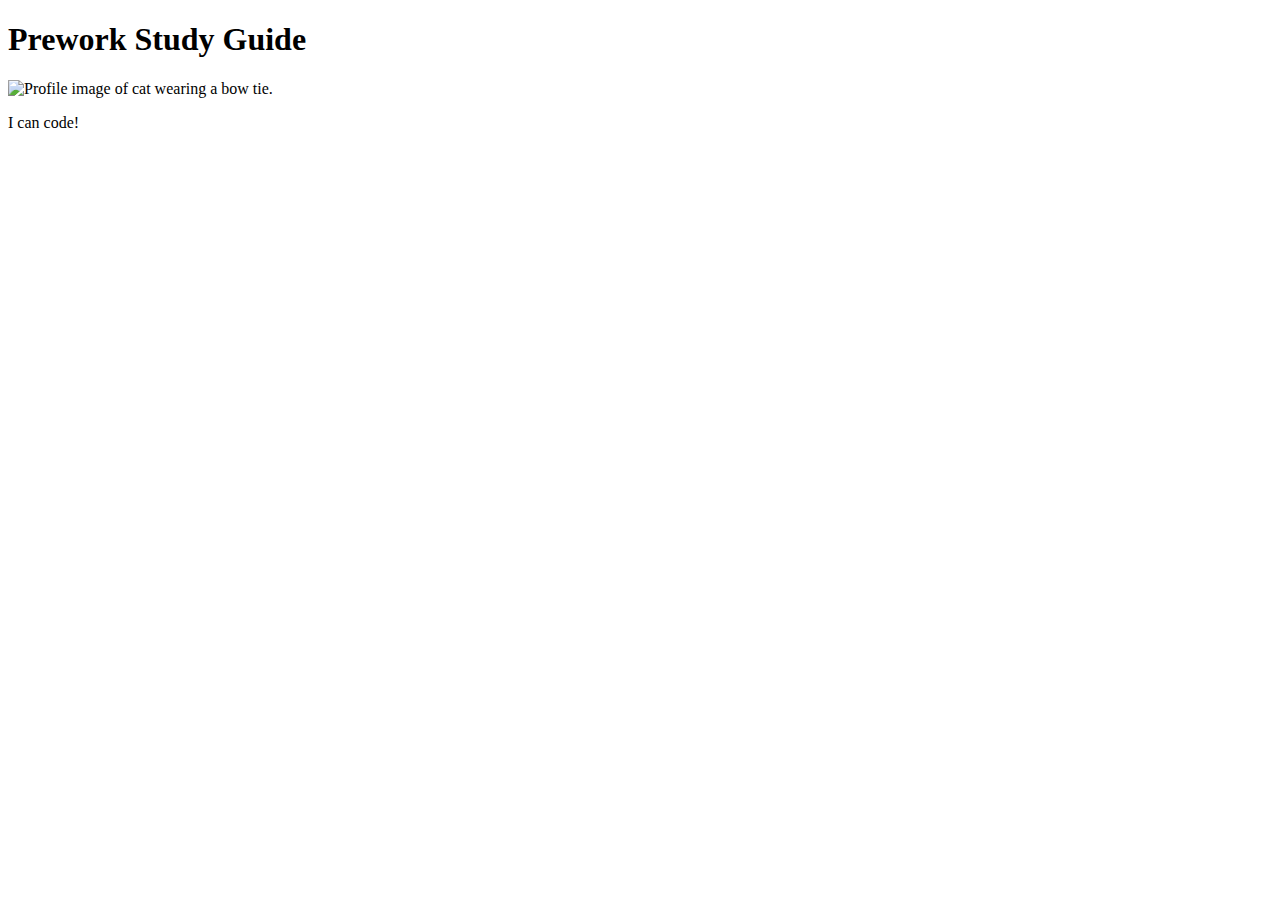
==== prework-study-guide/index.html @ d19d5ae5 "fixed bug in html main  file header" ====
<!DOCTYPE html>
<html lang="en">
  <head>
    <meta charset="UTF-8" />
    <meta http-equiv="X-UA-Compatible" content="IE=edge" />
    <meta name="viewport" content="width=device-width, initial-scale=1.0" />
    <title>Prework Study Guide</title>
  </head>
  <body>
    <header id="Up Top">
      <h1>Prework Study Guide</h1>
      <img src="./assets/bowtie-cat.png" alt="Profile image of cat wearing a bow tie." />
    </header>
    <main>
      <!-- Student code goes here -->
    </main>

    <footer>
      <p>I can code!</p>
    </footer>
  </body>
</html>
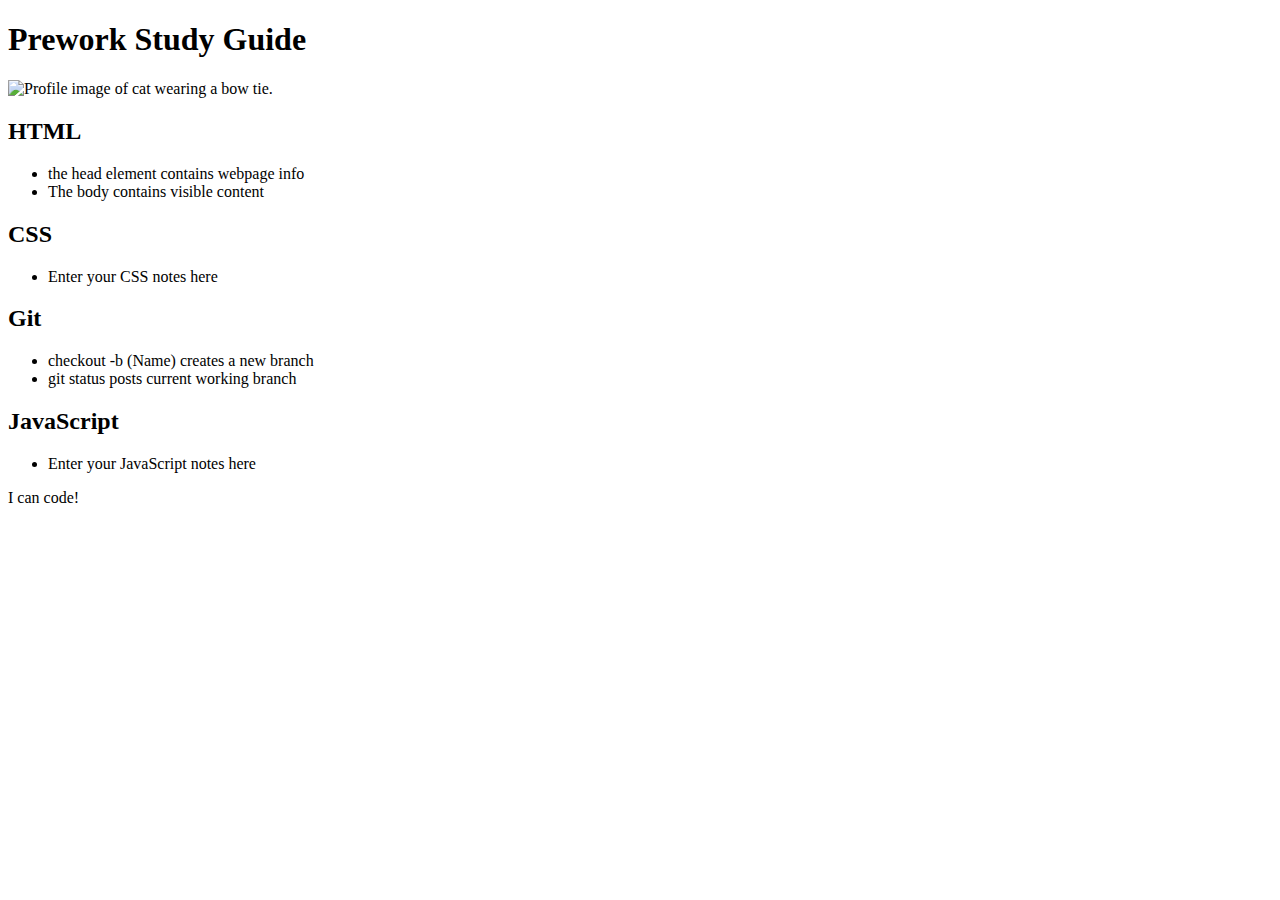
==== commit 039be389: "added code to HTML file" ====
--- a/prework-study-guide/index.html
+++ b/prework-study-guide/index.html
@@ -12,7 +12,36 @@
       <img src="./assets/bowtie-cat.png" alt="Profile image of cat wearing a bow tie." />
     </header>
     <main>
-      <!-- Student code goes here -->
+      <section class="card" id="html-section">
+        <h2>HTML</h2>
+        <ul>
+          <li>the head element contains webpage info </li>
+          <li>The body contains visible content</li>
+        </ul>
+      </section>
+   
+      <section class="card" id="css-section">
+        <h2>CSS</h2>
+        <ul>
+          <li>Enter your CSS notes here</li>
+        </ul>
+      </section>
+   
+      <section class="card" id="git-section">
+        <h2>Git</h2>
+        <ul>
+          <li>checkout -b (Name) creates a new branch</li>
+          <li>git status posts current working branch</li>
+        
+        </ul>
+      </section>
+   
+      <section class="card" id="javascript-section">
+        <h2>JavaScript</h2>
+        <ul>
+          <li>Enter your JavaScript notes here</li>
+        </ul>
+      </section>
     </main>
 
     <footer>
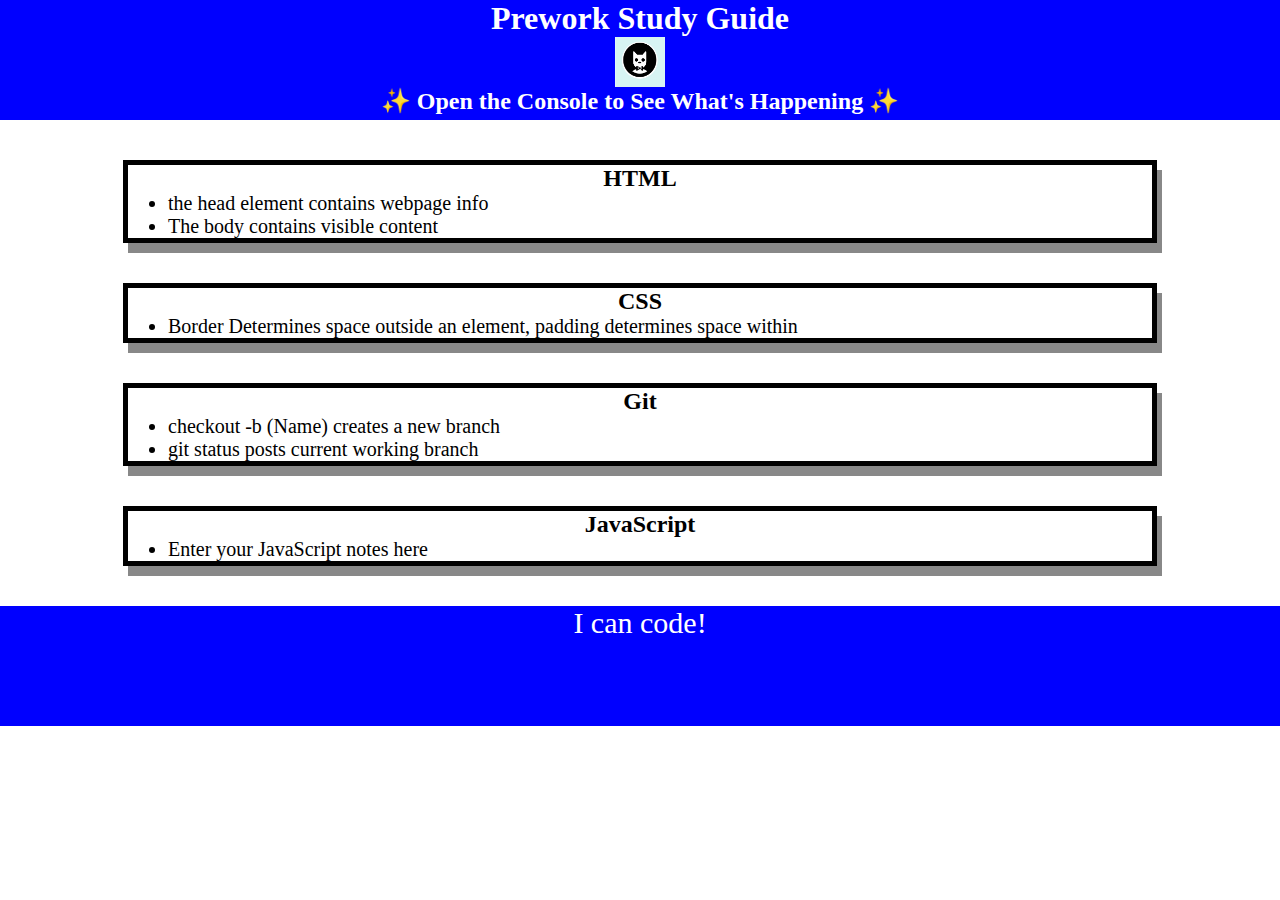
==== commit 24d3f2ae: "Added Javascript" ====
--- a/prework-study-guide/index.html
+++ b/prework-study-guide/index.html
@@ -5,11 +5,13 @@
     <meta http-equiv="X-UA-Compatible" content="IE=edge" />
     <meta name="viewport" content="width=device-width, initial-scale=1.0" />
     <title>Prework Study Guide</title>
+    <link rel="stylesheet" href="./assets/style.css">
   </head>
   <body>
     <header id="Up Top">
       <h1>Prework Study Guide</h1>
       <img src="./assets/bowtie-cat.png" alt="Profile image of cat wearing a bow tie." />
+      <h2>✨ Open the Console to See What's Happening ✨</h2>
     </header>
     <main>
       <section class="card" id="html-section">
@@ -23,7 +25,7 @@
       <section class="card" id="css-section">
         <h2>CSS</h2>
         <ul>
-          <li>Enter your CSS notes here</li>
+          <li>Border Determines space outside an element, padding determines space within </li>
         </ul>
       </section>
    
@@ -47,5 +49,6 @@
     <footer>
       <p>I can code!</p>
     </footer>
+    <script src="./assets/script.js"></script>
   </body>
 </html>
--- a/prework-study-guide/assets/style.css
+++ b/prework-study-guide/assets/style.css
@@ -0,0 +1,31 @@
+* {
+    margin: 0;
+    padding: 0;
+}header,
+footer {
+    width: 100%;
+    height: 120px;
+    background-color: blue;
+    color: white;
+}h1,
+h2 {
+    text-align: center;
+}img {
+    display: block;
+    height: 50px;
+    width: 50px;
+    margin-left: auto;
+    margin-right: auto;
+}ul {
+    padding-left: 40px;
+    font-size: 20px;
+}p {
+    text-align: center;
+    font-size: 30px;
+  }.card {
+    width: 80%;
+    margin: 40px auto;
+    border: 5px solid #000000
+    ;
+    box-shadow: 5px 10px #888888;
+  }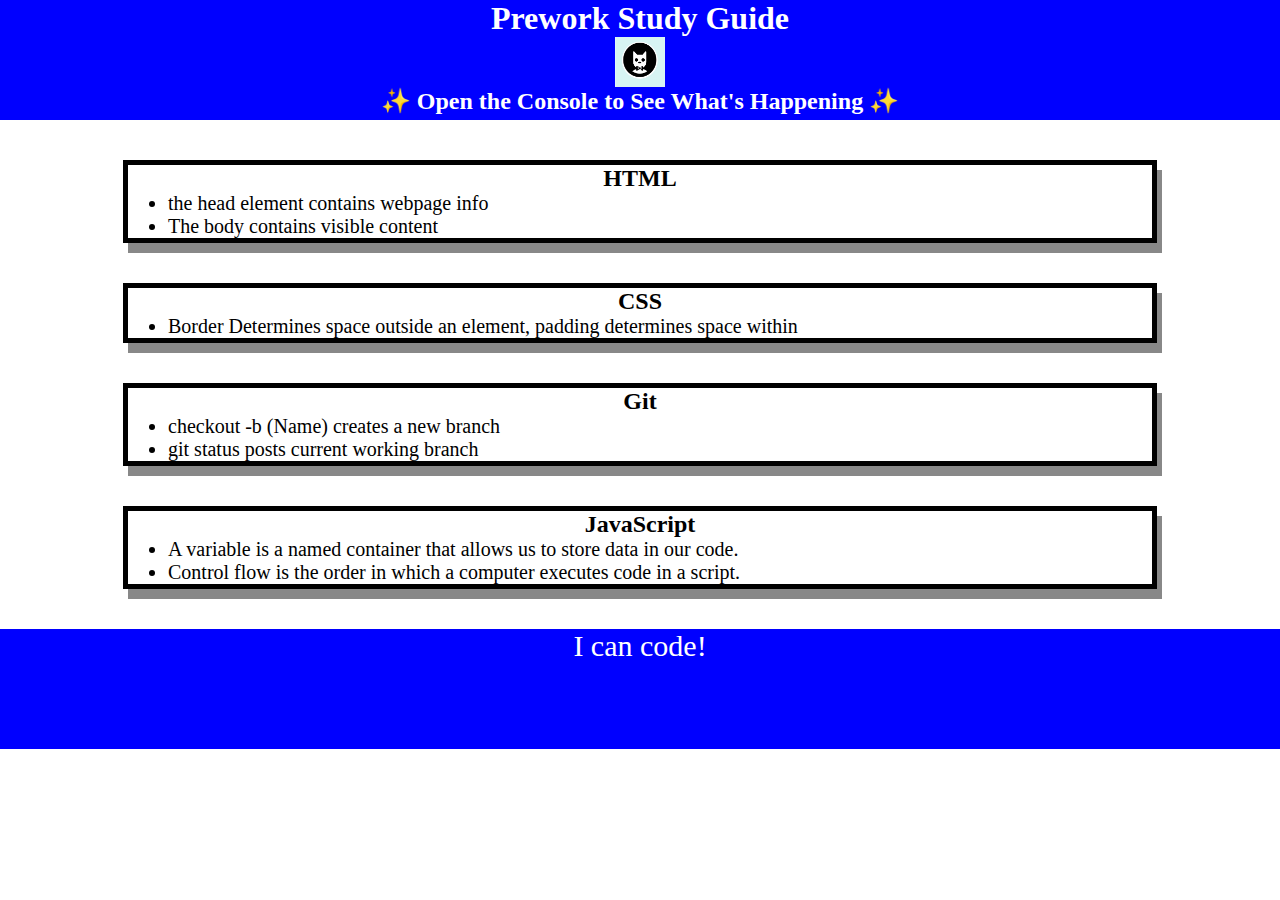
==== commit 921fbcd6: "added additional javascript" ====
--- a/prework-study-guide/index.html
+++ b/prework-study-guide/index.html
@@ -41,7 +41,8 @@
       <section class="card" id="javascript-section">
         <h2>JavaScript</h2>
         <ul>
-          <li>Enter your JavaScript notes here</li>
+          <li>A variable is a named container that allows us to store data in our code.</li>
+          <li>Control flow is the order in which a computer executes code in a script.</li>
         </ul>
       </section>
     </main>
